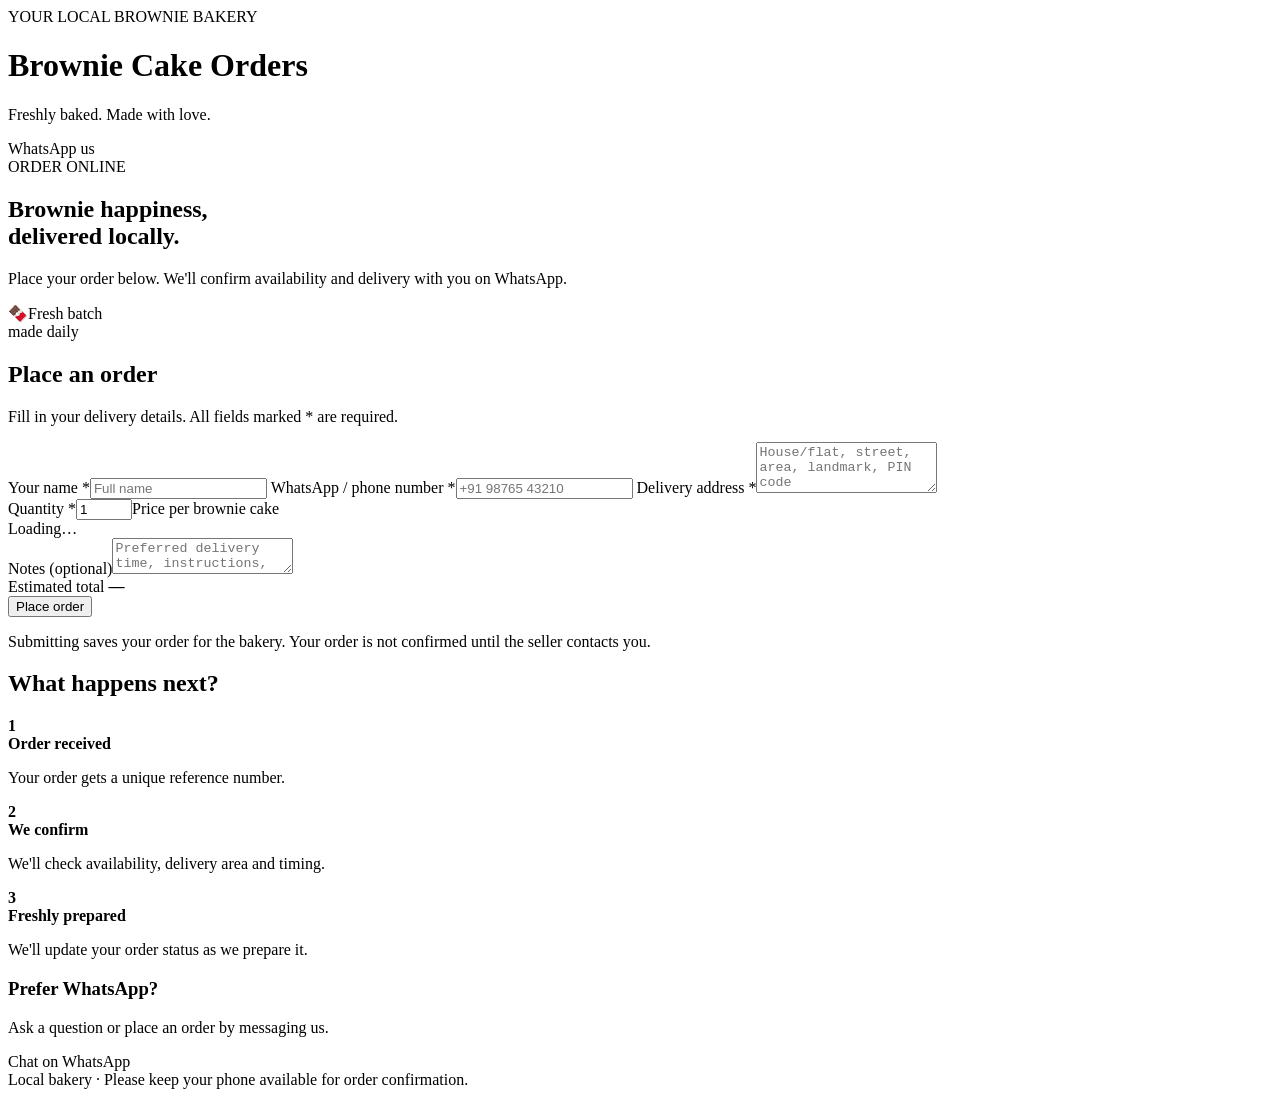
==== src/main/resources/static/index.html @ c5833c34 "Initial commit: brownie order system" ====
<!doctype html>
<html lang="en"><head><meta charset="utf-8"><meta name="viewport" content="width=device-width,initial-scale=1">
<title>Brownie Orders</title><link rel="stylesheet" href="/style.css"></head>
<body><header><div><div class="eyebrow">YOUR LOCAL BROWNIE BAKERY</div><h1 id="brand">Brownie Cake Orders</h1><p>Freshly baked. Made with love.</p></div><a class="whatsapp" id="waTop" target="_blank" rel="noopener">WhatsApp us</a></header>
<main><section class="hero"><div><span class="pill">ORDER ONLINE</span><h2>Brownie happiness,<br>delivered locally.</h2><p>Place your order below. We'll confirm availability and delivery with you on WhatsApp.</p></div><div class="brownie-art" aria-label="Brownie illustration">🍫<span>Fresh batch<br>made daily</span></div></section>
<div class="columns"><section class="panel"><h2>Place an order</h2><p class="muted">Fill in your delivery details. All fields marked * are required.</p>
<form id="orderForm"><label>Your name *<input name="customerName" required maxlength="100" placeholder="Full name"></label>
<label>WhatsApp / phone number *<input name="phone" required minlength="8" maxlength="20" placeholder="+91 98765 43210"></label>
<label>Delivery address *<textarea name="address" required maxlength="1000" rows="3" placeholder="House/flat, street, area, landmark, PIN code"></textarea></label>
<div class="two"><label>Quantity *<input name="quantity" type="number" min="1" max="100" value="1" required></label><label>Price per brownie cake<div class="price" id="unitPrice">Loading…</div></label></div>
<label>Notes (optional)<textarea name="notes" rows="2" maxlength="500" placeholder="Preferred delivery time, instructions, etc."></textarea></label>
<div class="total">Estimated total <strong id="total">—</strong></div><button type="submit" id="submitBtn">Place order</button><p class="fine">Submitting saves your order for the bakery. Your order is not confirmed until the seller contacts you.</p><div id="message" role="status"></div></form></section>
<section class="panel steps"><h2>What happens next?</h2><div class="step"><b>1</b><div><strong>Order received</strong><p>Your order gets a unique reference number.</p></div></div><div class="step"><b>2</b><div><strong>We confirm</strong><p>We'll check availability, delivery area and timing.</p></div></div><div class="step"><b>3</b><div><strong>Freshly prepared</strong><p>We'll update your order status as we prepare it.</p></div></div><div class="contact"><h3>Prefer WhatsApp?</h3><p>Ask a question or place an order by messaging us.</p><a class="whatsapp" id="waBottom" target="_blank" rel="noopener">Chat on WhatsApp</a></div></section></div>
<footer>Local bakery · Please keep your phone available for order confirmation.</footer></main><script src="/app.js"></script></body></html>
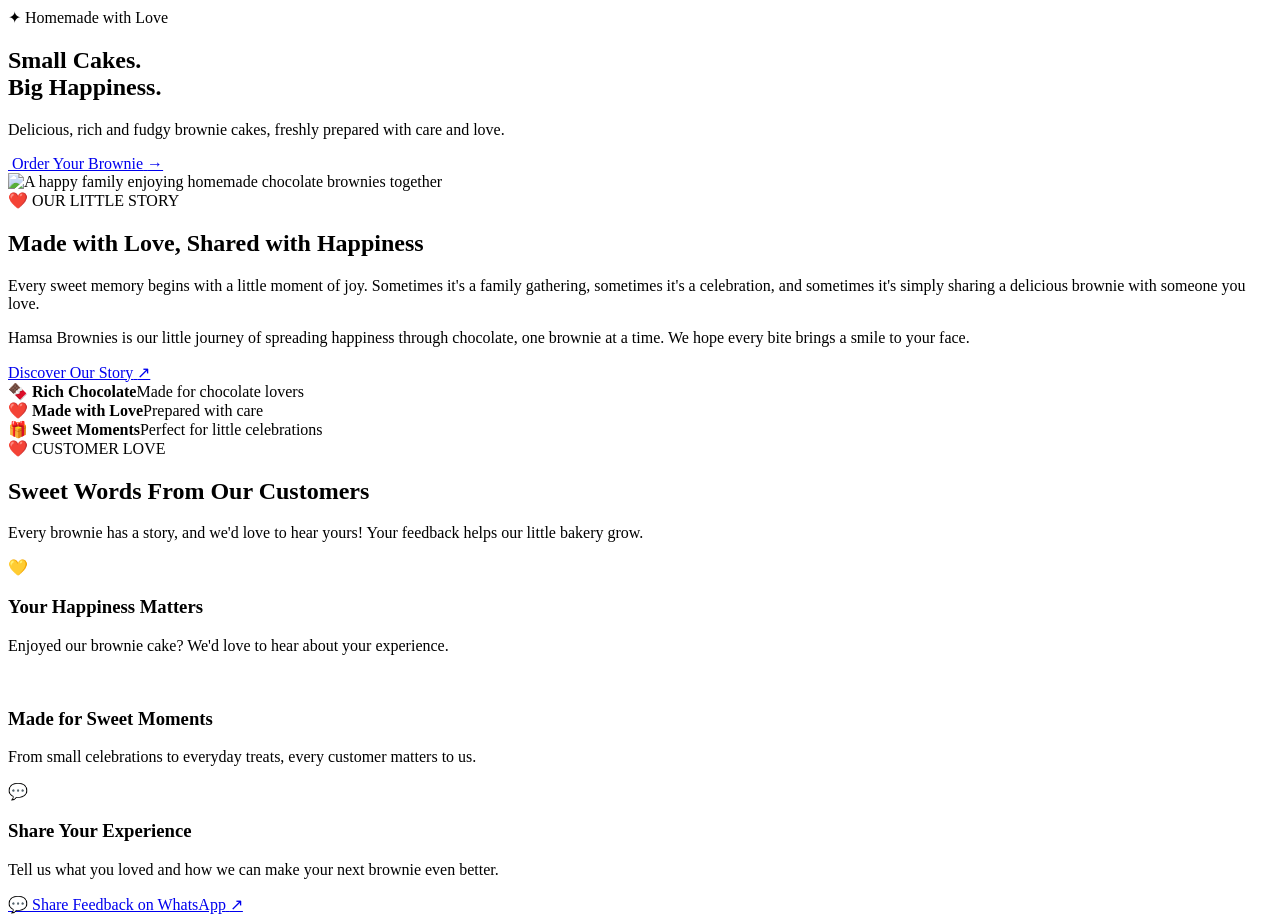
==== commit a7df0b1e: "feat: rebrand website to Hamsa Brownies and improve UI" ====
--- a/src/main/resources/static/index.html
+++ b/src/main/resources/static/index.html
@@ -1,14 +1,140 @@
+
 <!doctype html>
-<html lang="en"><head><meta charset="utf-8"><meta name="viewport" content="width=device-width,initial-scale=1">
-<title>Brownie Orders</title><link rel="stylesheet" href="/style.css"></head>
-<body><header><div><div class="eyebrow">YOUR LOCAL BROWNIE BAKERY</div><h1 id="brand">Brownie Cake Orders</h1><p>Freshly baked. Made with love.</p></div><a class="whatsapp" id="waTop" target="_blank" rel="noopener">WhatsApp us</a></header>
-<main><section class="hero"><div><span class="pill">ORDER ONLINE</span><h2>Brownie happiness,<br>delivered locally.</h2><p>Place your order below. We'll confirm availability and delivery with you on WhatsApp.</p></div><div class="brownie-art" aria-label="Brownie illustration">🍫<span>Fresh batch<br>made daily</span></div></section>
-<div class="columns"><section class="panel"><h2>Place an order</h2><p class="muted">Fill in your delivery details. All fields marked * are required.</p>
-<form id="orderForm"><label>Your name *<input name="customerName" required maxlength="100" placeholder="Full name"></label>
-<label>WhatsApp / phone number *<input name="phone" required minlength="8" maxlength="20" placeholder="+91 98765 43210"></label>
-<label>Delivery address *<textarea name="address" required maxlength="1000" rows="3" placeholder="House/flat, street, area, landmark, PIN code"></textarea></label>
-<div class="two"><label>Quantity *<input name="quantity" type="number" min="1" max="100" value="1" required></label><label>Price per brownie cake<div class="price" id="unitPrice">Loading…</div></label></div>
-<label>Notes (optional)<textarea name="notes" rows="2" maxlength="500" placeholder="Preferred delivery time, instructions, etc."></textarea></label>
-<div class="total">Estimated total <strong id="total">—</strong></div><button type="submit" id="submitBtn">Place order</button><p class="fine">Submitting saves your order for the bakery. Your order is not confirmed until the seller contacts you.</p><div id="message" role="status"></div></form></section>
-<section class="panel steps"><h2>What happens next?</h2><div class="step"><b>1</b><div><strong>Order received</strong><p>Your order gets a unique reference number.</p></div></div><div class="step"><b>2</b><div><strong>We confirm</strong><p>We'll check availability, delivery area and timing.</p></div></div><div class="step"><b>3</b><div><strong>Freshly prepared</strong><p>We'll update your order status as we prepare it.</p></div></div><div class="contact"><h3>Prefer WhatsApp?</h3><p>Ask a question or place an order by messaging us.</p><a class="whatsapp" id="waBottom" target="_blank" rel="noopener">Chat on WhatsApp</a></div></section></div>
-<footer>Local bakery · Please keep your phone available for order confirmation.</footer></main><script src="/app.js"></script></body></html>
+<html lang="en">
+<head>
+    <meta charset="utf-8">
+    <meta name="viewport" content="width=device-width, initial-scale=1">
+    <title>Hamsa Brownies | Homemade with Love</title>
+    <link rel="stylesheet" href="/style.css">
+</head>
+<body class="customer-site">
+
+<nav id="siteNavigation" class="site-nav" aria-label="Main navigation"></nav>
+
+<main class="home-main">
+    <section class="home-hero">
+        <div class="home-intro">
+            <span class="home-kicker">✦ Homemade with Love</span>
+            <h1>Small Cakes.<br>Big Happiness.</h1>
+            <p>
+                Delicious, rich and fudgy brownie cakes,
+                freshly prepared with care and love.
+            </p>
+            <a href="/order.html" class="bakery-btn bakery-btn-primary">
+                <img
+                        src="/images/hamsa-brownie-logo.png"
+                        alt=""
+                        class="btn-brownie-logo"
+                        aria-hidden="true"
+                >
+                <span>Order Your Brownie</span>
+                <span class="btn-arrow" aria-hidden="true">→</span>
+            </a>
+        </div>
+
+        <div class="family-art">
+            <img
+                    src="/images/brownie-family.png"
+                    alt="A happy family enjoying homemade chocolate brownies together"
+                    loading="eager"
+            >
+        </div>
+    </section>
+
+
+    <section class="home-story story-paper reveal">
+        <span class="home-kicker">❤️ OUR LITTLE STORY</span>
+
+        <h2>Made with Love, Shared with Happiness</h2>
+
+        <p>
+            Every sweet memory begins with a little moment of joy.
+            Sometimes it's a family gathering, sometimes it's a
+            celebration, and sometimes it's simply sharing a
+            delicious brownie with someone you love.
+        </p>
+
+        <p>
+            Hamsa Brownies is our little journey of spreading
+            happiness through chocolate, one brownie at a time.
+            We hope every bite brings a smile to your face.
+        </p>
+
+        <a href="/about.html" class="bakery-btn bakery-btn-outline">
+            <span>Discover Our Story</span>
+            <span class="btn-arrow" aria-hidden="true">↗</span>
+        </a>
+    </section>
+
+
+    <section class="home-features reveal">
+        <div>🍫 <strong>Rich Chocolate</strong><span>Made for chocolate lovers</span></div>
+        <div>❤️ <strong>Made with Love</strong><span>Prepared with care</span></div>
+        <div>🎁 <strong>Sweet Moments</strong><span>Perfect for little celebrations</span></div>
+    </section>
+
+
+    <section class="home-feedback reveal">
+        <span class="home-kicker">❤️ CUSTOMER LOVE</span>
+        <h2>Sweet Words From Our Customers</h2>
+
+        <p class="feedback-intro">
+            Every brownie has a story, and we'd love to hear yours!
+            Your feedback helps our little bakery grow.
+        </p>
+
+        <div class="feedback-grid">
+            <article class="feedback-card">
+                <div class="feedback-icon">💛</div>
+                <h3>Your Happiness Matters</h3>
+                <p>
+                    Enjoyed our brownie cake? We'd love to hear
+                    about your experience.
+                </p>
+            </article>
+
+            <article class="feedback-card">
+                <div class="feedback-icon feedback-logo">
+                    <img
+                            src="/images/hamsa-brownie-logo.png"
+                            alt=""
+                            class="feedback-brownie-logo"
+                            loading="lazy"
+                    >
+                </div>
+                <h3>Made for Sweet Moments</h3>
+                <p>
+                    From small celebrations to everyday treats,
+                    every customer matters to us.
+                </p>
+            </article>
+
+            <article class="feedback-card">
+                <div class="feedback-icon">💬</div>
+                <h3>Share Your Experience</h3>
+                <p>
+                    Tell us what you loved and how we can make
+                    your next brownie even better.
+                </p>
+            </article>
+        </div>
+
+        <a id="feedbackWhatsApp"
+           href="#"
+           target="_blank"
+           rel="noopener noreferrer"
+           class="bakery-btn bakery-btn-whatsapp">
+            <span aria-hidden="true">💬</span>
+            <span>Share Feedback on WhatsApp</span>
+            <span class="btn-arrow" aria-hidden="true">↗</span>
+        </a>
+    </section>
+
+</main>
+
+<footer id="siteFooter" class="site-footer"></footer>
+
+<script src="/home.js" defer></script>
+<script src="/layout.js" defer></script>
+</body>
+</html>
